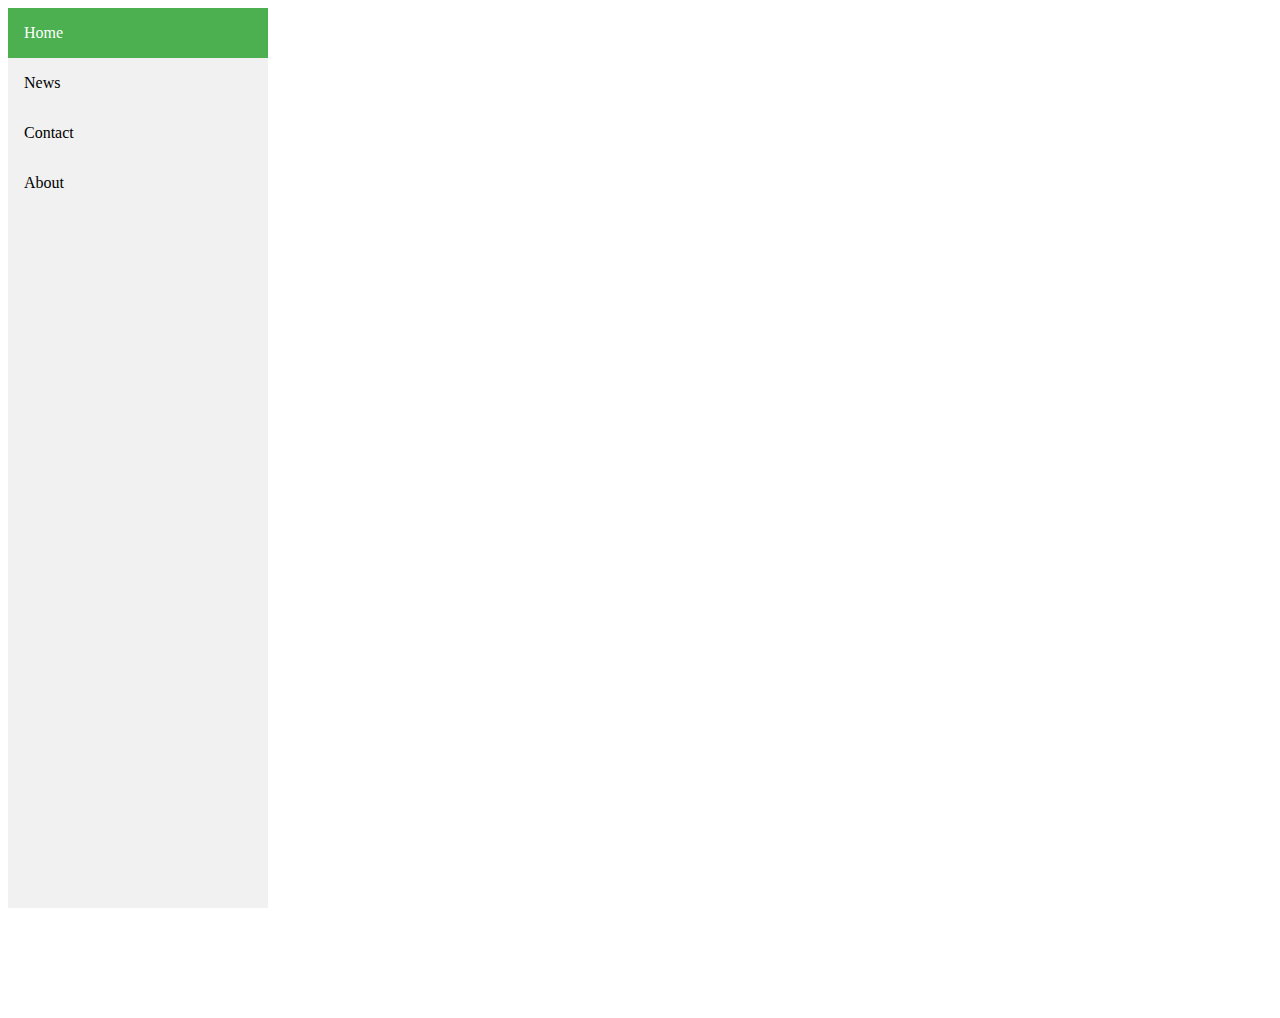
==== menus/responsive-sidebar/index.html @ ffc20e58 "0111" ====
<!DOCTYPE html>
<html lang="en">
<head>
    <meta charset="UTF-8">
    <meta name="viewport" content="width=device-width, initial-scale=1.0">
    <link rel="stylesheet" href="style.css">
    <script src="" defer></script>
    <title>Responsive Sidebar</title>
</head>
<body>
    <!-- The sidebar -->
    <div class="sidebar">
        <a class="active" href="#home">Home</a>
        <a href="#news">News</a>
        <a href="#contact">Contact</a>
        <a href="#about">About</a>
    </div>

    <!-- Page Content -->
    <div class="content">
        
    </div>
</body>
</html>
---- menus/responsive-sidebar/style.css ----
/* The side nav menu */
.sidebar {
    margin: 0;
    padding: 0;
    width: 260px;
    background-color: #f1f1f1;
    position: fixed;
    height: 100%;
    overflow: auto;
}

/* Sidebar links */
.sidebar a {
    display: block;
    color: black;
    padding: 16px;
    text-decoration: none;
}

/* Active/current link */
.sidebar a.active {
    background-color: #4caf50;
    color: white;
}

/* Links on mouse-over */
.sidebar a:hover:not(.active) {
    background-color: #555;
    color: white;
}

/* Page content. the value of the margin-left property should match the value of the 
sidebar's width property */
div.content {
    margin-left: 200px;
    padding: 1px 16px;
    height: 1000px;
}

/* On screens that are less than 400px, display the bar vertically, instead
of the horizontally */
@media screen and (max-width: 400px) {
    .sidebar a {
        text-align: center;
        float: none;
    }
}
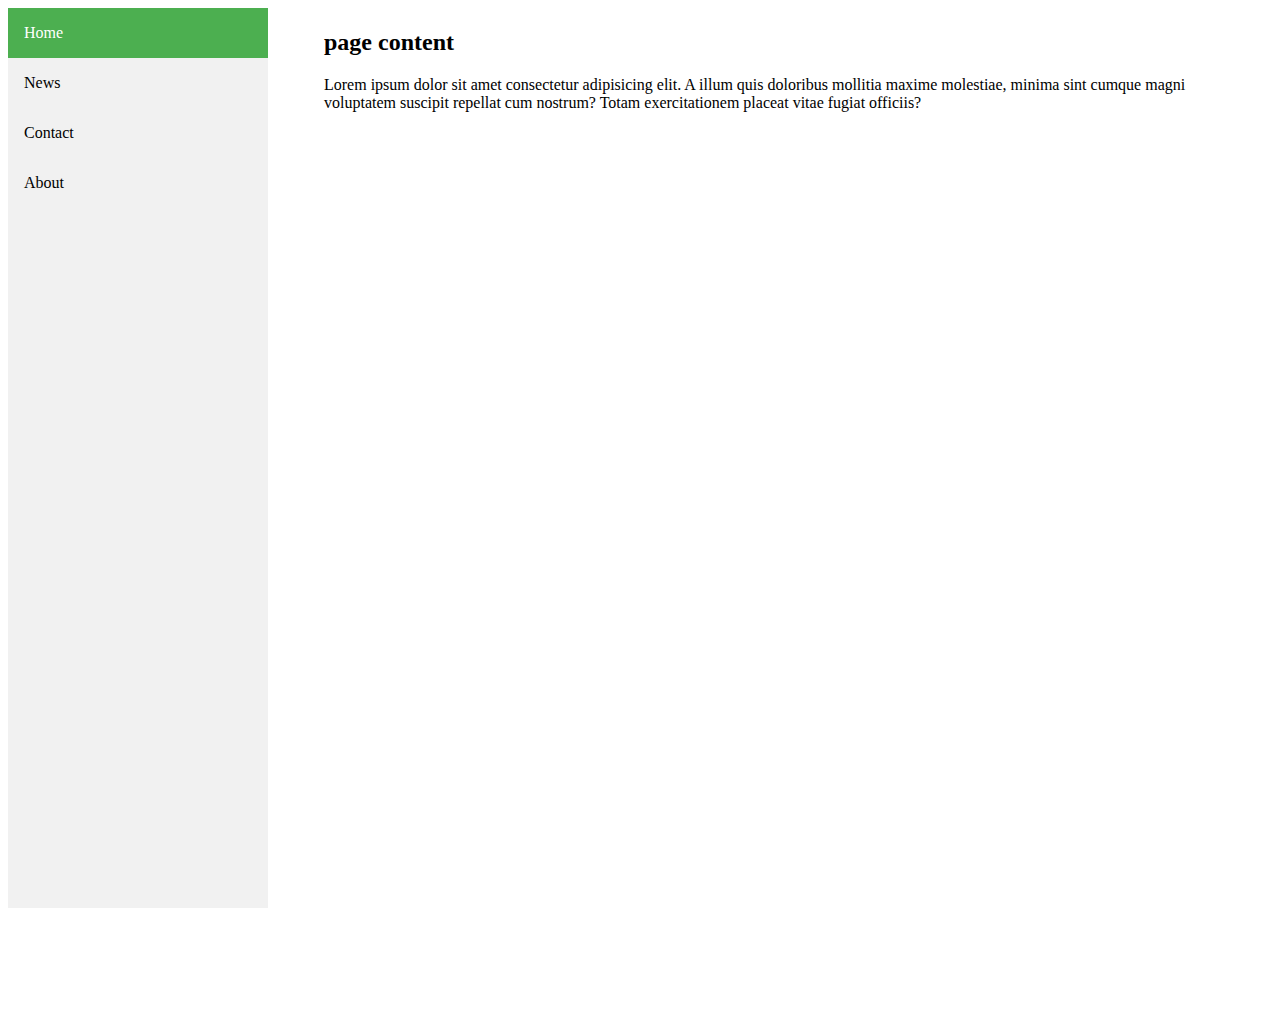
==== commit 9e0b7993: "0211" ====
--- a/menus/responsive-sidebar/index.html
+++ b/menus/responsive-sidebar/index.html
@@ -10,15 +10,17 @@
 <body>
     <!-- The sidebar -->
     <div class="sidebar">
-        <a class="active" href="#home">Home</a>
-        <a href="#news">News</a>
+        <a class="active" href="index.html">Home</a>
+        <a href="news.html">News</a>
         <a href="#contact">Contact</a>
         <a href="#about">About</a>
     </div>
 
     <!-- Page Content -->
     <div class="content">
-        
+        <h2>page content</h2>
+        <p>Lorem ipsum dolor sit amet consectetur adipisicing elit. A illum quis doloribus mollitia maxime molestiae, minima sint cumque magni voluptatem suscipit repellat cum nostrum? Totam exercitationem placeat vitae fugiat officiis?</p>
+
     </div>
 </body>
 </html>--- a/menus/responsive-sidebar/style.css
+++ b/menus/responsive-sidebar/style.css
@@ -32,7 +32,7 @@
 /* Page content. the value of the margin-left property should match the value of the 
 sidebar's width property */
 div.content {
-    margin-left: 200px;
+    margin-left: 300px;
     padding: 1px 16px;
     height: 1000px;
 }
